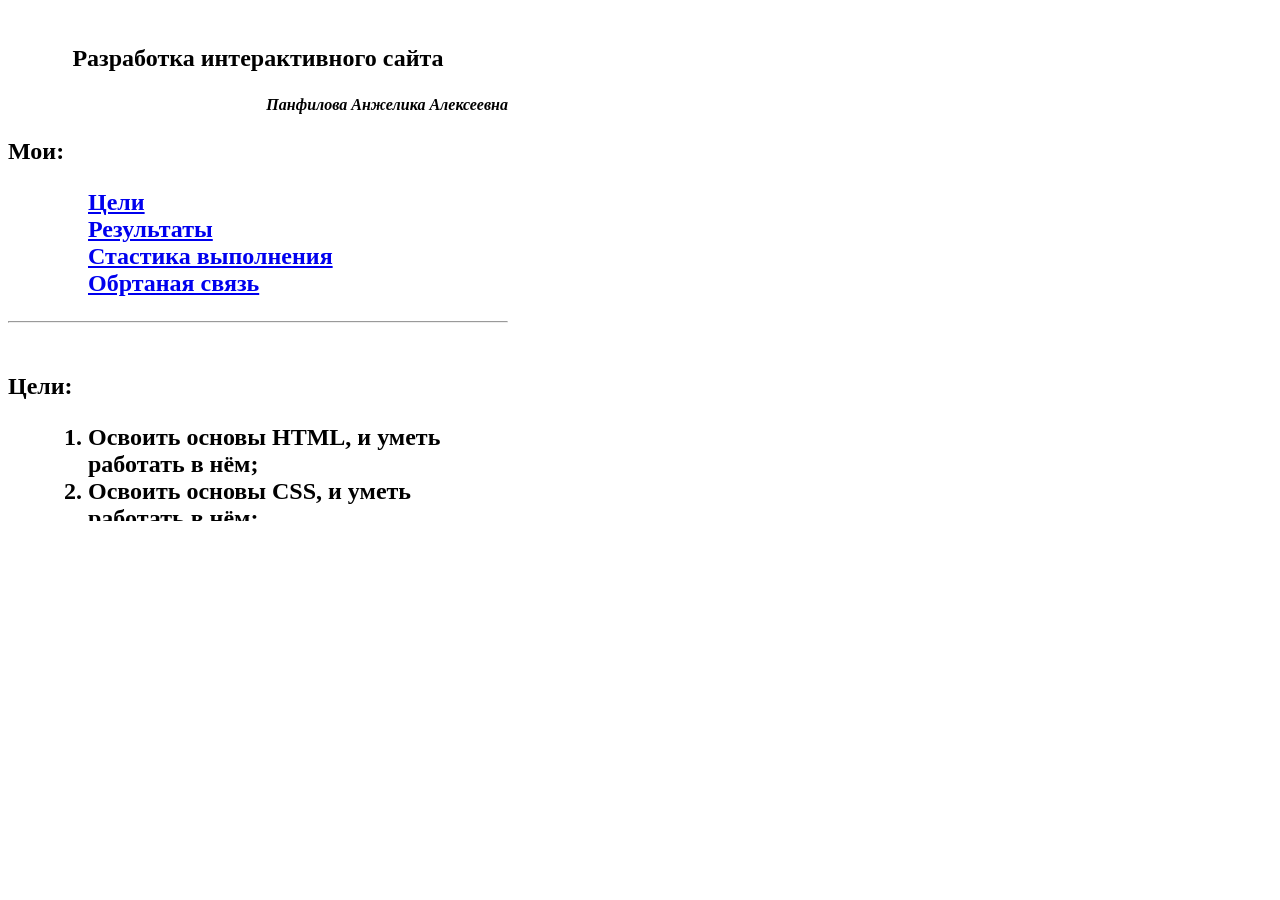
==== index.html @ a22d3576 "my homework" ====
<!DOCTYPE html>
<html>
<head>
    <link rel="stylesheet" href="./My_work.css">
    <meta charset="UTF-8">
    <h1>
    <title>Мой проект</title>
    </h1>
</head>
<body>
    <div class="pup">
     <h2><p align="center">Разработка интерактивного сайта</p></h1>
     <h4><p align="right"><em>Панфилова Анжелика Алексеевна</em></p></h4>
     <h2><p align="left">Мои:</p></h2>
     <h2>
        <ul type=square>
     <ol>
        <il>
        <form>
            <a href ="#Цели">Цели</a>
        </form>
        </il>
     </ol>
     <ol>
        <il>
            <a href ="#Результаты">Результаты</a>
        </il> 
     </ol>
     <ol>
        <il>
            <a href ="#Статистика">Стастика выполнения</a>
        </il>
     </ol>
     <ol>
        <il>
            <a href ="#Обратная">Обртаная связь</a>
        </il>
     </ol>
     </ul>
     </h2>
     <hr>
     <br>
     <h2><p align="center">
         <article id="Цели">Цели:</article></p>
    </h2>
     <h2>
     <p align="center">
     <ul type=square>
     <ol>
        <li>Освоить основы HTML, и уметь работать в нём;</li>
        <li>Освоить основы CSS, и уметь работать в нём;</li>
        <li>Успешное написние контрольной работы;</li>
        <li>Научиться работать в Angular;</li>
        <li>Выбрать тему для проекта;</li>
        <li>Защита идеи проекта;</li>
        <li>Успешное написание контрольной работы;</li>
        <li>Защита эскизного проекта</li>
     </ol>
     </ul>
     </p>
     </h2>
     <br>
     <h2><p align="center">
         <article id="Результаты">Результаты:</article>
     <ul type=square>
     <ol>
         <li>Освоила основы HTML;</li>
         <li>Освоила основы CSS</li>
     </ol>
     </ul>
     </p>
     </h2>
     <br>
     <h2><p align="center">
         <article id="Статистика">Статистика выполнения:</article></p></h2>
     <h2>
     <p align="center">
     <table border="8" class="pip">
     </thead>
         <tr class="lol">
            <td>Неделя</td>
            <td>Теория урока</td>
            <td>HTML</td>
            <td>CSS</td>
            <td>Тест</td>
         </tr>
     </thead>
     <tbody>
        <tr class="duck">
            <td>1 неделя</td>
            <td>Изучила</td>
            <td>Не изучила</td>
            <td>Не изучила</td>
            <td>Выполнила</td>
         </tr>
         <tr class="adidas">
            <td>2 неделя</td>
            <td>Изучила</td>
            <td>Изучила</td>
            <td>Не изучила</td>
            <td>Выполнила</td>
         </tr>
         <tr class="morgen">
            <td>3 неделя</td>
            <td>Изучила</td>
            <td>Изучила</td>
            <td>Изучила</td>
            <td>Выполнила</td>
         </tr>
     <tbody>
     </table>
     </p>
     </h2>
     <br>
     <h2>
         <article id="Обратная">Обртаная связь</article>
     <form>
        <label for="name">Имя</label>
        <input type="text" id="name" placeholder="Ваше имя...">
        <br>
        <label for="email">Email</label>
        <input type="email" id="email" placeholder="Ваш e-mail">
     </form>
        <br>
     <form action="textarea1.php" method="post">
            <p><b>Введите ваш отзыв:</b></p>
            <p><textarea rows="10" cols="45" name="text">...</textarea></p>
            <p>
                <input  class="knopka" type="submit" value="Отправить"></p>
     </form>
     </h2>
     <h2>Оцените меня:)</h2>
     <h2>
     <form>
        <ol>
         <label for="like">like</label>
         <input type="checkbox" id="like">
         <label for="dislike">dislike</label>
         <input type="checkbox" id="dislike">
     </form>
     <form>
         <label for="1-5stars">1-5 звёзд</label>
         <input type="number" id="1-5stars" placeholder="сколько звёзд я заслужила">
     </form>
        <br>
     </h2>
    </div>
</body>
</html>
---- My_work.css ----
.pup{
    background-image:url( https://images.wallpaperscraft.ru/image/single/nebo_oblaka_rozovyy_92617_1920x1080.jpg);
    height: 500px;
    width: 500px;
    overflow: auto;
}
.pip{
    background-color: black;
}
.lol{
    background-color: rgb(221, 179, 117);
}
.duck{
    background-color: khaki;
}
.adidas{
    background-color: rgb(221, 179, 117);
}
.morgen{
    background-color: khaki;
}
.knopka{
    width: 195px;
    border-radius: 5px;
    background-color: #ef0ddc;
    background-image: #1000f4;
    background-image: -moz-linear-gradient(top, #f3eded 0%, #F4F200 100%);
    background-image: -webkit-linear-gradient(top, #f3eded 0%,#e6e409 100%);
    background-image: linear-gradient(to bottom, #f3eded 0%,#fbf926 100%);
    background-size: 300px;
    background-repeat: no-repeat;
    background-position: 0%;
    -webkit-transition: background 300ms ease-in-out;
    transition: background 300ms ease-in-out;
}
.knopka{
    background-position: -200%;
  transition: background 300ms ease-in-out;
}
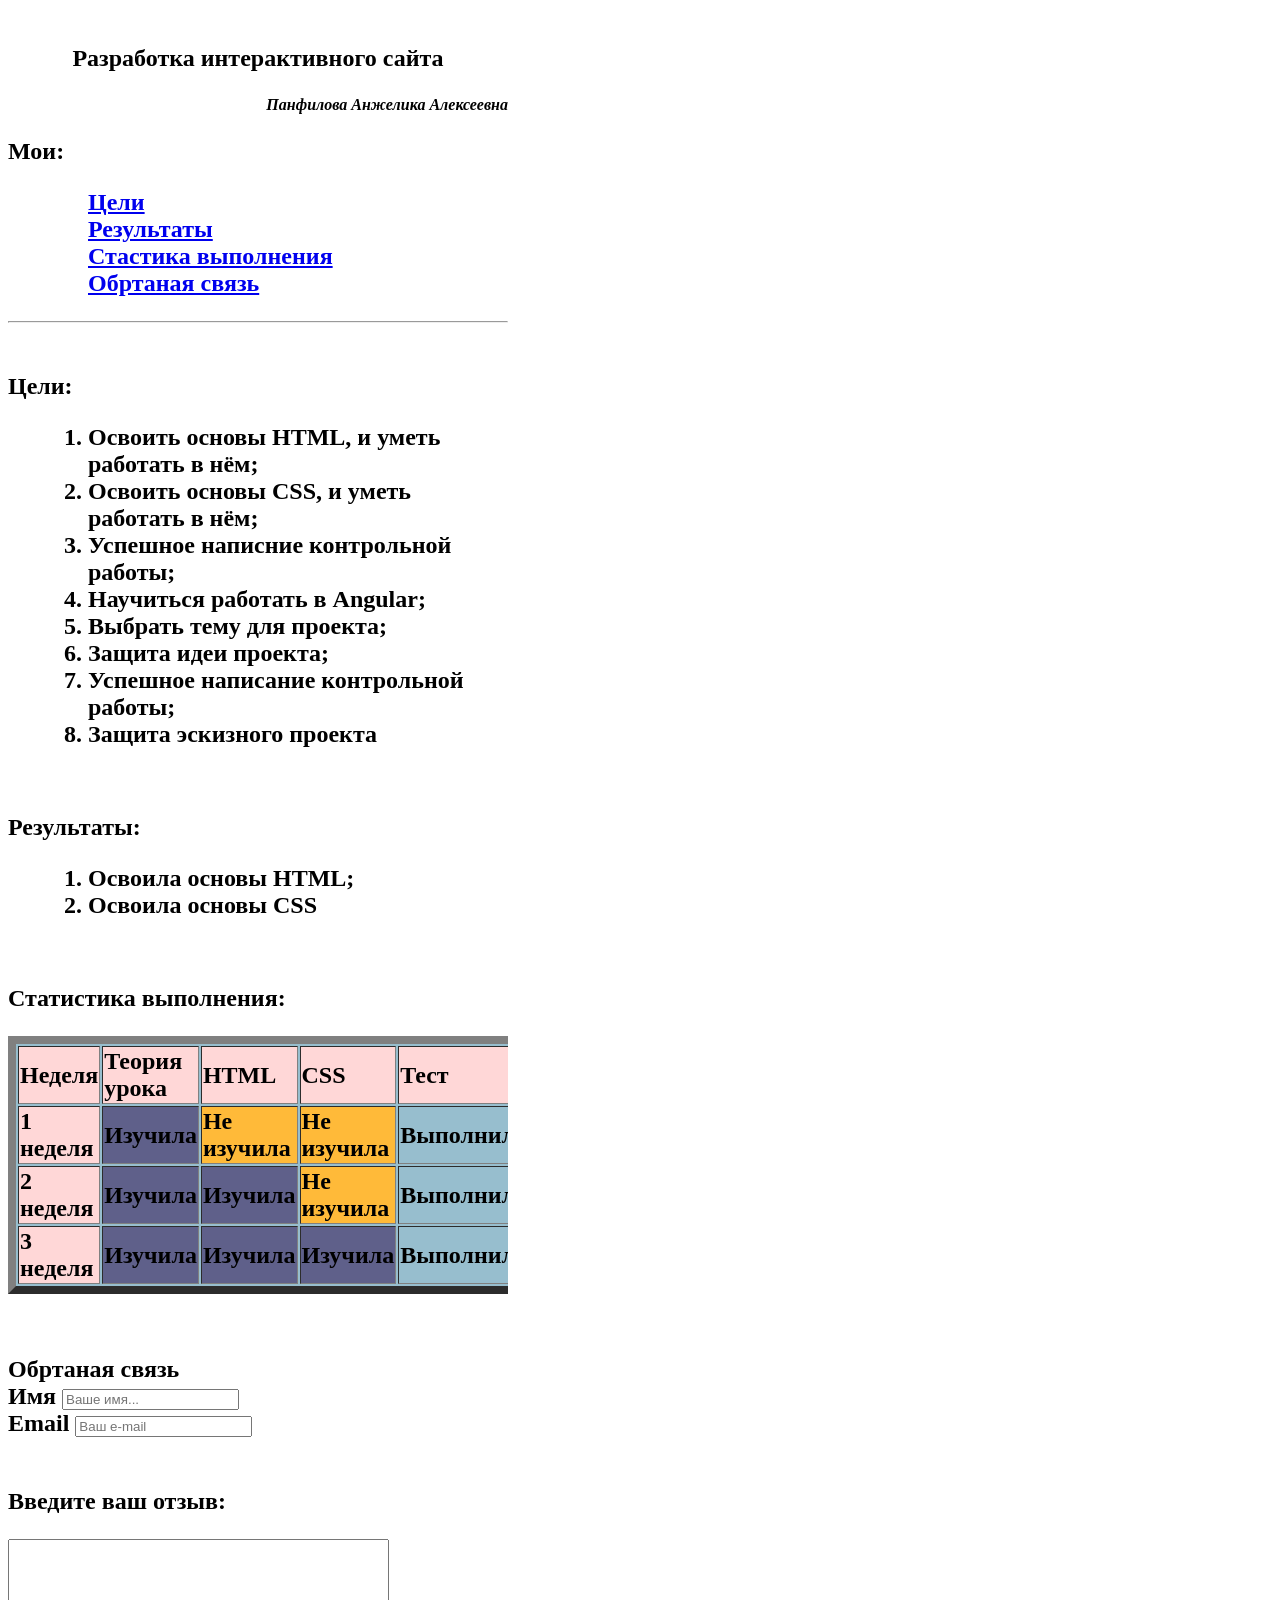
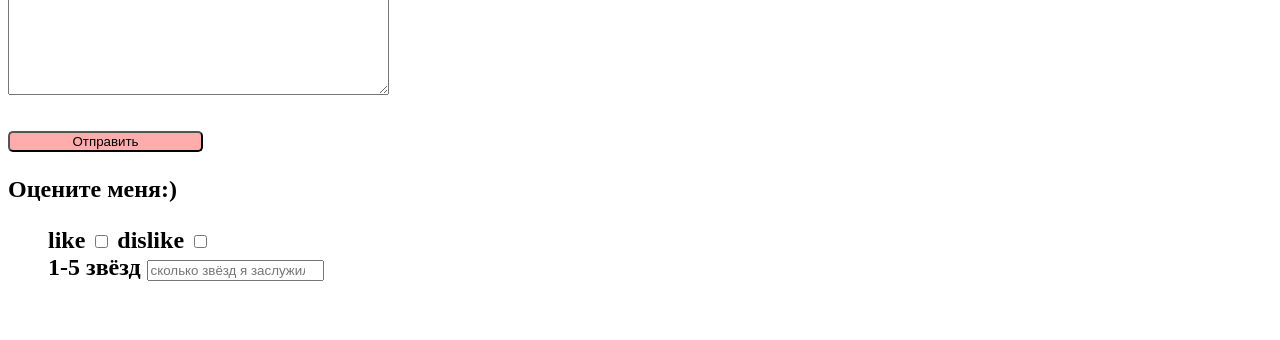
==== commit 3992deaa: "my homework" ====
--- a/index.html
+++ b/index.html
@@ -60,7 +60,7 @@
      </p>
      </h2>
      <br>
-     <h2><p align="center">
+     <h2><p align="right">
          <article id="Результаты">Результаты:</article>
      <ul type=square>
      <ol>
@@ -71,41 +71,41 @@
      </p>
      </h2>
      <br>
-     <h2><p align="center">
+     <h2><p align="right">
          <article id="Статистика">Статистика выполнения:</article></p></h2>
      <h2>
      <p align="center">
      <table border="8" class="pip">
      </thead>
-         <tr class="lol">
-            <td>Неделя</td>
-            <td>Теория урока</td>
-            <td>HTML</td>
-            <td>CSS</td>
-            <td>Тест</td>
-         </tr>
-     </thead>
-     <tbody>
-        <tr class="duck">
-            <td>1 неделя</td>
-            <td>Изучила</td>
-            <td>Не изучила</td>
-            <td>Не изучила</td>
-            <td>Выполнила</td>
-         </tr>
-         <tr class="adidas">
-            <td>2 неделя</td>
-            <td>Изучила</td>
-            <td>Изучила</td>
-            <td>Не изучила</td>
-            <td>Выполнила</td>
-         </tr>
-         <tr class="morgen">
-            <td>3 неделя</td>
-            <td>Изучила</td>
-            <td>Изучила</td>
-            <td>Изучила</td>
-            <td>Выполнила</td>
+     <tr class="lol">
+        <td>Неделя</td>
+        <td>Теория урока</td>
+        <td>HTML</td>
+        <td>CSS</td>
+        <td>Тест</td>
+     </tr>
+ </thead>
+ <tbody>
+    <tr>
+        <td class="lol">1 неделя</td>
+        <td class="duck">Изучила</td>
+        <td class="piu">Не изучила</td>
+        <td class="piu">Не изучила</td>
+        <td class="pip">Выполнила</td>
+     </tr>
+     <tr>
+        <td class="lol">2 неделя</td>
+        <td class="duck">Изучила</td>
+        <td class="duck">Изучила</td>
+        <td class="piu">Не изучила</td>
+        <td class="pip">Выполнила</td>
+     </tr>
+     <tr>
+        <td class="lol">3 неделя</td>
+        <td class="duck">Изучила</td>
+        <td class="duck">Изучила</td>
+        <td class="duck">Изучила</td>
+        <td class="pip">Выполнила</td>
          </tr>
      <tbody>
      </table>
@@ -122,9 +122,9 @@
         <input type="email" id="email" placeholder="Ваш e-mail">
      </form>
         <br>
-     <form action="textarea1.php" method="post">
+     <form action="index.html" method="post">
             <p><b>Введите ваш отзыв:</b></p>
-            <p><textarea rows="10" cols="45" name="text">...</textarea></p>
+            <p><textarea rows="10" cols="45" name="text"></textarea></p>
             <p>
                 <input  class="knopka" type="submit" value="Отправить"></p>
      </form>
--- a/My_work.css
+++ b/My_work.css
@@ -1,32 +1,31 @@
 .pup{
     background-image:url( https://images.wallpaperscraft.ru/image/single/nebo_oblaka_rozovyy_92617_1920x1080.jpg);
-    height: 500px;
     width: 500px;
     overflow: auto;
 }
 .pip{
-    background-color: black;
+    background-color: rgb(151, 190, 206);
 }
 .lol{
-    background-color: rgb(221, 179, 117);
+    background-color: rgb(255, 215, 215);
 }
 .duck{
-    background-color: khaki;
+    background-color: rgb(95, 96, 138);
 }
-.adidas{
-    background-color: rgb(221, 179, 117);
+.piu{
+    background-color: rgb(255, 186, 57);
 }
 .morgen{
-    background-color: khaki;
+    background-color: rgb(199, 150, 245);
 }
 .knopka{
     width: 195px;
     border-radius: 5px;
-    background-color: #ef0ddc;
+    background-color: #ffacac;
     background-image: #1000f4;
-    background-image: -moz-linear-gradient(top, #f3eded 0%, #F4F200 100%);
-    background-image: -webkit-linear-gradient(top, #f3eded 0%,#e6e409 100%);
-    background-image: linear-gradient(to bottom, #f3eded 0%,#fbf926 100%);
+    background-image: -moz-linear-gradient(top, #f3eded 0%, #29022e 100%);
+    background-image: -webkit-linear-gradient(top, #f3eded 0%,#491645 100%);
+    background-image: linear-gradient(to bottom, #f3eded 0%,#131f5f 100%);
     background-size: 300px;
     background-repeat: no-repeat;
     background-position: 0%;
@@ -36,4 +35,9 @@
 .knopka{
     background-position: -200%;
   transition: background 300ms ease-in-out;
+}.knopka:hover{
+    background-color: brown;
+}
+.knopka:active{
+    background-color: cornsilk;
 }
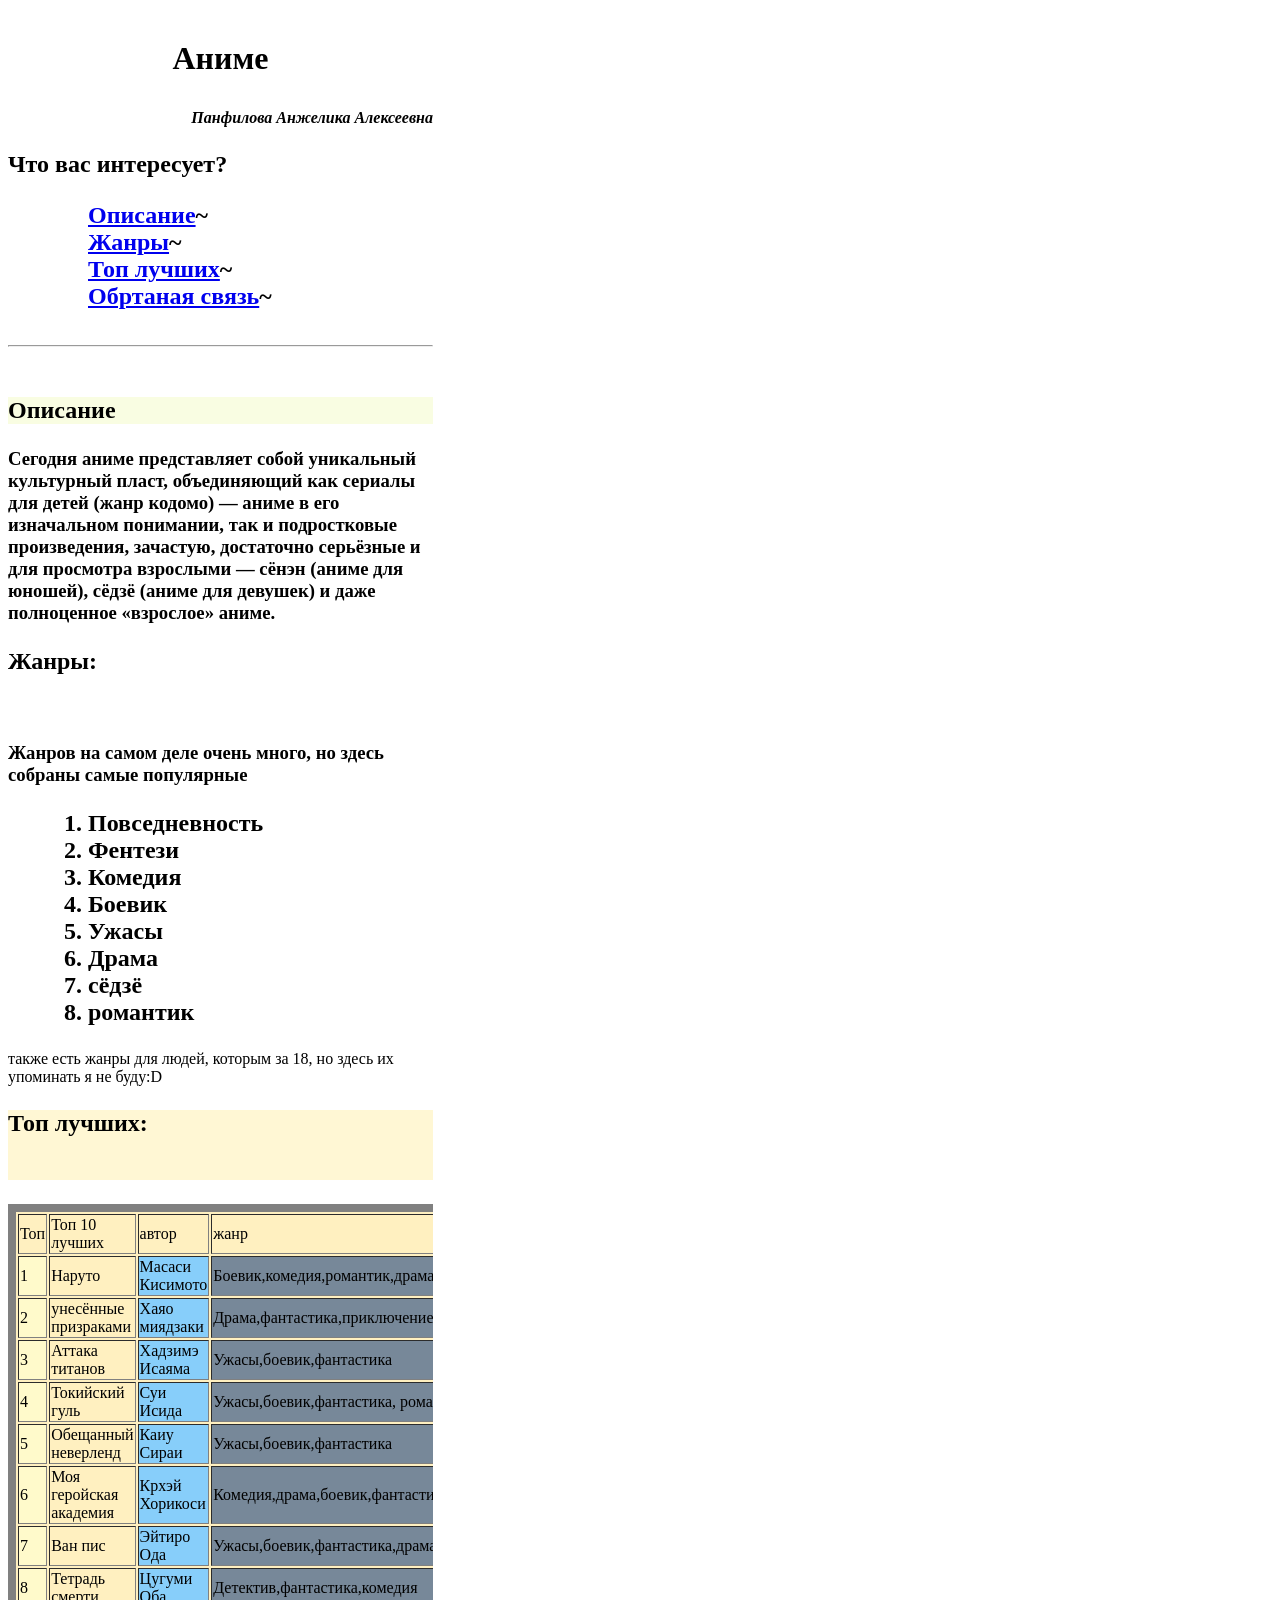
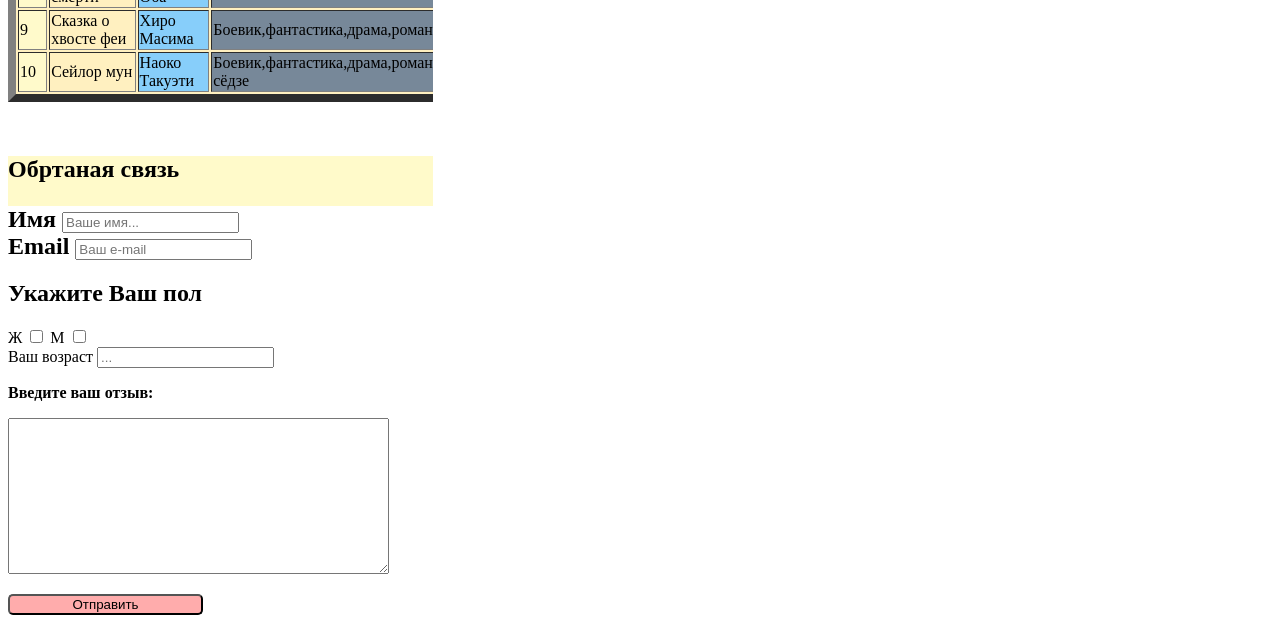
==== commit c7c55ec2: "remove homework from directory" ====
--- a/index.html
+++ b/index.html
@@ -1,117 +1,153 @@
 <!DOCTYPE html>
-<html>
+<html lang="en">
 <head>
-    <link rel="stylesheet" href="./My_work.css">
+    <link rel="stylesheet" href="./work.css">
     <meta charset="UTF-8">
-    <h1>
-    <title>Мой проект</title>
-    </h1>
-</head>
+    <title>My work</title>
+</head >
 <body>
-    <div class="pup">
-     <h2><p align="center">Разработка интерактивного сайта</p></h1>
-     <h4><p align="right"><em>Панфилова Анжелика Алексеевна</em></p></h4>
-     <h2><p align="left">Мои:</p></h2>
+    <div class="kok abs">
+    <h1><p align="center">Аниме</p></h1>
+    <h4><p align="right"><em>Панфилова Анжелика Алексеевна</em></p></h4>
+     <h2><p align="left">Что вас интересует?</p></h2>
      <h2>
-        <ul type=square>
-     <ol>
-        <il>
-        <form>
-            <a href ="#Цели">Цели</a>
-        </form>
-        </il>
-     </ol>
-     <ol>
-        <il>
-            <a href ="#Результаты">Результаты</a>
-        </il> 
-     </ol>
-     <ol>
-        <il>
-            <a href ="#Статистика">Стастика выполнения</a>
-        </il>
-     </ol>
-     <ol>
-        <il>
-            <a href ="#Обратная">Обртаная связь</a>
-        </il>
-     </ol>
-     </ul>
-     </h2>
-     <hr>
-     <br>
-     <h2><p align="center">
-         <article id="Цели">Цели:</article></p>
+     
+     <ul type=square>
+        <ol>
+           <il>
+    
+           <form>
+               <a href ="#Описание">Описание</a>~
+           </form>
+           </il>
+        </ol>
+        <ol>
+           <il>
+               <a href ="жанры">Жанры</a>~
+           </il> 
+        </ol>
+        <ol>
+           <il>
+               <a href ="#топ">Топ лучших</a>~
+           </il>
+        </ol>
+        <ol>
+           <il>
+               <a href ="#Обратная">Обртаная связь</a>~
+           </il>
+        </ol>
+        </ul>
+        </h2>   
+        </div>
+        <div class="kok offset">
+        <hr>
+        <br>
+        <h2><p align="center">
+            <article id="Описание">Описание</article></p> </h2>
+            <main>
+            <h3>Сегодня аниме представляет собой уникальный культурный пласт, объединяющий как сериалы для детей (жанр кодомо) — аниме в его изначальном понимании, так и подростковые произведения, зачастую, достаточно серьёзные и для просмотра взрослыми — сёнэн (аниме для юношей), сёдзё (аниме для девушек) и даже полноценное «взрослое» аниме.</h3>
+            </main>
+            <h2><p align="center">
+                <article id="жанры">Жанры:</article></p></h2>
+               <h3> Жанров на самом деле очень много, но здесь собраны самые популярные
+           </h3>
+           <h2>
+            <ul>
+                <ol>
+                    <li>Повседневность</li>
+                    <li>Фентези</li>
+                    <li>Комедия</li>
+                    <li>Боевик</li>
+                    <li>Ужасы</li>
+                    <li>Драма</li>
+                    <li>сёдзё</li>
+                    <li>романтик</li>
+                </ol>
+            </ul>
+        </h2>
+            также есть жанры для людей, которым за 18, но здесь их упоминать я не буду:D
+        <br>
+        <h2><p align="center">
+            <article id="топ">Топ лучших:</article></p>
+       </h2>
+       <table border="8" class="pip">
+    </thead>
+    <tr class="lol">
+        <td>Топ</td>
+       <td>Топ 10 лучших</td>
+       <td>автор</td>
+       <td>жанр</td>
+    </tr>
+</thead>
+<tbody>
+   <tr>
+    <td class="duck">1</td>
+       <td class="pip">Наруто</td>
+       <td class="piu">Масаси Кисимото</td>
+       <td class="sos">Боевик,комедия,романтик,драма</td>
+    </tr>
+    <tr>
+        <td class="duck">2</td>
+       <td class="pip">унесённые призраками</td>
+       <td class="piu">Хаяо миядзаки</td>
+       <td class="sos">Драма,фантастика,приключение</td>
+    </tr>
+    <tr>
+        <td class="duck">3</td>
+       <td class="pip">Аттака титанов</td>
+       <td class="piu">Хадзимэ Исаяма</td>
+       <td class="sos">Ужасы,боевик,фантастика</td>
+        </tr>
+        <tr>
+            <td class="duck">4</td>
+            <td class="pip">Токийский гуль</td>
+            <td class="piu">Суи Исида</td>
+            <td class="sos">Ужасы,боевик,фантастика, романтик</td>
+        </tr>
+        <tr>
+            <td class="duck">5</td>
+            <td class="pip">Обещанный неверленд</td>
+            <td class="piu">Каиу Сираи</td>
+            <td class="sos">Ужасы,боевик,фантастика</td>
+        </tr>
+        <tr>
+            <td class="duck">6</td>
+            <td class="pip">Моя геройская академия</td>
+            <td class="piu">Крхэй Хорикоси</td>
+            <td class="sos">Комедия,драма,боевик,фантастика</td>
+        </tr>
+        <tr>
+            <td class="duck">7</td>
+            <td class="pip">Ван пис</td>
+            <td class="piu">Эйтиро Ода</td>
+            <td class="sos">Ужасы,боевик,фантастика,драма,романтик,комедия</td>   
+        </tr>
+        <tr>
+            <td class="duck">8</td>
+            <td class="pip">Тетрадь смерти</td>
+            <td class="piu">Цугуми Оба</td>
+            <td class="sos">Детектив,фантастика,комедия</td>
+            
+        </tr>
+        <tr>
+            <td class="duck">9</td>
+            <td class="pip">Сказка о хвосте феи</td>
+            <td class="piu">Хиро Масима</td>
+            <td class="sos">Боевик,фантастика,драма,романтик,комедия</td>
+            
+        </tr>
+        <tr>
+            <td class="duck">10</td>
+            <td class="pip">Сейлор мун</td>
+            <td class="piu">Наоко Такуэти</td>
+            <td class="sos">Боевик,фантастика,драма,романтик,комедия,махо-сёдзе</td>
+            
+        </tr>
+    <tbody>
+    </table>
+    </p>
     </h2>
-     <h2>
-     <p align="center">
-     <ul type=square>
-     <ol>
-        <li>Освоить основы HTML, и уметь работать в нём;</li>
-        <li>Освоить основы CSS, и уметь работать в нём;</li>
-        <li>Успешное написние контрольной работы;</li>
-        <li>Научиться работать в Angular;</li>
-        <li>Выбрать тему для проекта;</li>
-        <li>Защита идеи проекта;</li>
-        <li>Успешное написание контрольной работы;</li>
-        <li>Защита эскизного проекта</li>
-     </ol>
-     </ul>
-     </p>
-     </h2>
-     <br>
-     <h2><p align="right">
-         <article id="Результаты">Результаты:</article>
-     <ul type=square>
-     <ol>
-         <li>Освоила основы HTML;</li>
-         <li>Освоила основы CSS</li>
-     </ol>
-     </ul>
-     </p>
-     </h2>
-     <br>
-     <h2><p align="right">
-         <article id="Статистика">Статистика выполнения:</article></p></h2>
-     <h2>
-     <p align="center">
-     <table border="8" class="pip">
-     </thead>
-     <tr class="lol">
-        <td>Неделя</td>
-        <td>Теория урока</td>
-        <td>HTML</td>
-        <td>CSS</td>
-        <td>Тест</td>
-     </tr>
- </thead>
- <tbody>
-    <tr>
-        <td class="lol">1 неделя</td>
-        <td class="duck">Изучила</td>
-        <td class="piu">Не изучила</td>
-        <td class="piu">Не изучила</td>
-        <td class="pip">Выполнила</td>
-     </tr>
-     <tr>
-        <td class="lol">2 неделя</td>
-        <td class="duck">Изучила</td>
-        <td class="duck">Изучила</td>
-        <td class="piu">Не изучила</td>
-        <td class="pip">Выполнила</td>
-     </tr>
-     <tr>
-        <td class="lol">3 неделя</td>
-        <td class="duck">Изучила</td>
-        <td class="duck">Изучила</td>
-        <td class="duck">Изучила</td>
-        <td class="pip">Выполнила</td>
-         </tr>
-     <tbody>
-     </table>
-     </p>
-     </h2>
-     <br>
+    <br>
      <h2>
          <article id="Обратная">Обртаная связь</article>
      <form>
@@ -121,29 +157,23 @@
         <label for="email">Email</label>
         <input type="email" id="email" placeholder="Ваш e-mail">
      </form>
+     <h2>Укажите Ваш пол</h2>
+     <form>
+        <label for="ж">Ж</label>
+        <input type="checkbox" id="ж">
+        <label for="м">М</label>
+        <input type="checkbox" id="м">
+     </form>
+     <label for="1-5stars">Ваш возраст</label>
+     <input type="number" id="1-5stars" placeholder="...">
         <br>
-     <form action="index.html" method="post">
+     <form action="Index_1.html" method="post">
             <p><b>Введите ваш отзыв:</b></p>
             <p><textarea rows="10" cols="45" name="text"></textarea></p>
             <p>
                 <input  class="knopka" type="submit" value="Отправить"></p>
      </form>
      </h2>
-     <h2>Оцените меня:)</h2>
-     <h2>
-     <form>
-        <ol>
-         <label for="like">like</label>
-         <input type="checkbox" id="like">
-         <label for="dislike">dislike</label>
-         <input type="checkbox" id="dislike">
-     </form>
-     <form>
-         <label for="1-5stars">1-5 звёзд</label>
-         <input type="number" id="1-5stars" placeholder="сколько звёзд я заслужила">
-     </form>
-        <br>
-     </h2>
     </div>
 </body>
 </html>
--- a/work.css
+++ b/work.css
@@ -0,0 +1,90 @@
+.kok{
+    background-image: url( https://images.wallpaperscraft.ru/image/single/nebo_oblaka_rozovyy_92617_1920x1080.jpg);
+    width: 425px;
+    overflow: auto;
+
+}
+.abs{
+    position: fixed;
+}
+.offset{
+    padding-top: 329px;
+}
+#Описание{
+    width: 800px;
+    height: 100%;
+    margin: 0 auto;
+    background: #f9fde2;
+}
+#жанры{
+    width: 100%;
+    height: 70px;
+}
+#топ{
+    background: url(i/bg-nav.gif) #fff7d4 100% 0 no-repeat;
+    height: 70px;
+}
+#топ ul{
+    list-style-type: none;
+    float: right;
+}
+#топ li{
+    display: inline-block;
+}
+#топ a{
+    text-decoration: none;
+    color: #fff;
+    font-weight: bold;
+    margin-right: 15px;
+    line-height: 20px;
+    display: inline-block;
+}
+#Обратная{
+    background: url(i/bg-header.gif) #fffaca 0 0 no-repeat;
+    height: 50px;
+}
+#logo{
+    background: url(i/logo.gif) #fffecf 0 0 no-repeat;
+    width: 30px;
+    height: 30px;
+}
+#logo{
+    display: block;
+    width: 100%;
+    height: 100%; 
+}
+.duck{
+    background-color: rgb(255, 250, 203);
+}
+.pip{
+    background-color: rgb(255, 240, 192);
+}
+.piu{
+    background-color: lightskyblue;
+}
+.sos{
+    background-color: lightslategray;
+}
+.knopka{
+    width: 195px;
+    border-radius: 5px;
+    background-color: #ffacac;
+    background-image: #1000f4;
+    background-image: -moz-linear-gradient(top, #f3eded 0%, #29022e 100%);
+    background-image: -webkit-linear-gradient(top, #f3eded 0%,#491645 100%);
+    background-image: linear-gradient(to bottom, #f3eded 0%,#131f5f 100%);
+    background-size: 300px;
+    background-repeat: no-repeat;
+    background-position: 0%;
+    -webkit-transition: background 300ms ease-in-out;
+    transition: background 300ms ease-in-out;
+}
+.knopka{
+    background-position: -200%;
+  transition: background 300ms ease-in-out;
+}.knopka:hover{
+    background-color: brown;
+}
+.knopka:active{
+    background-color: cornsilk;
+}
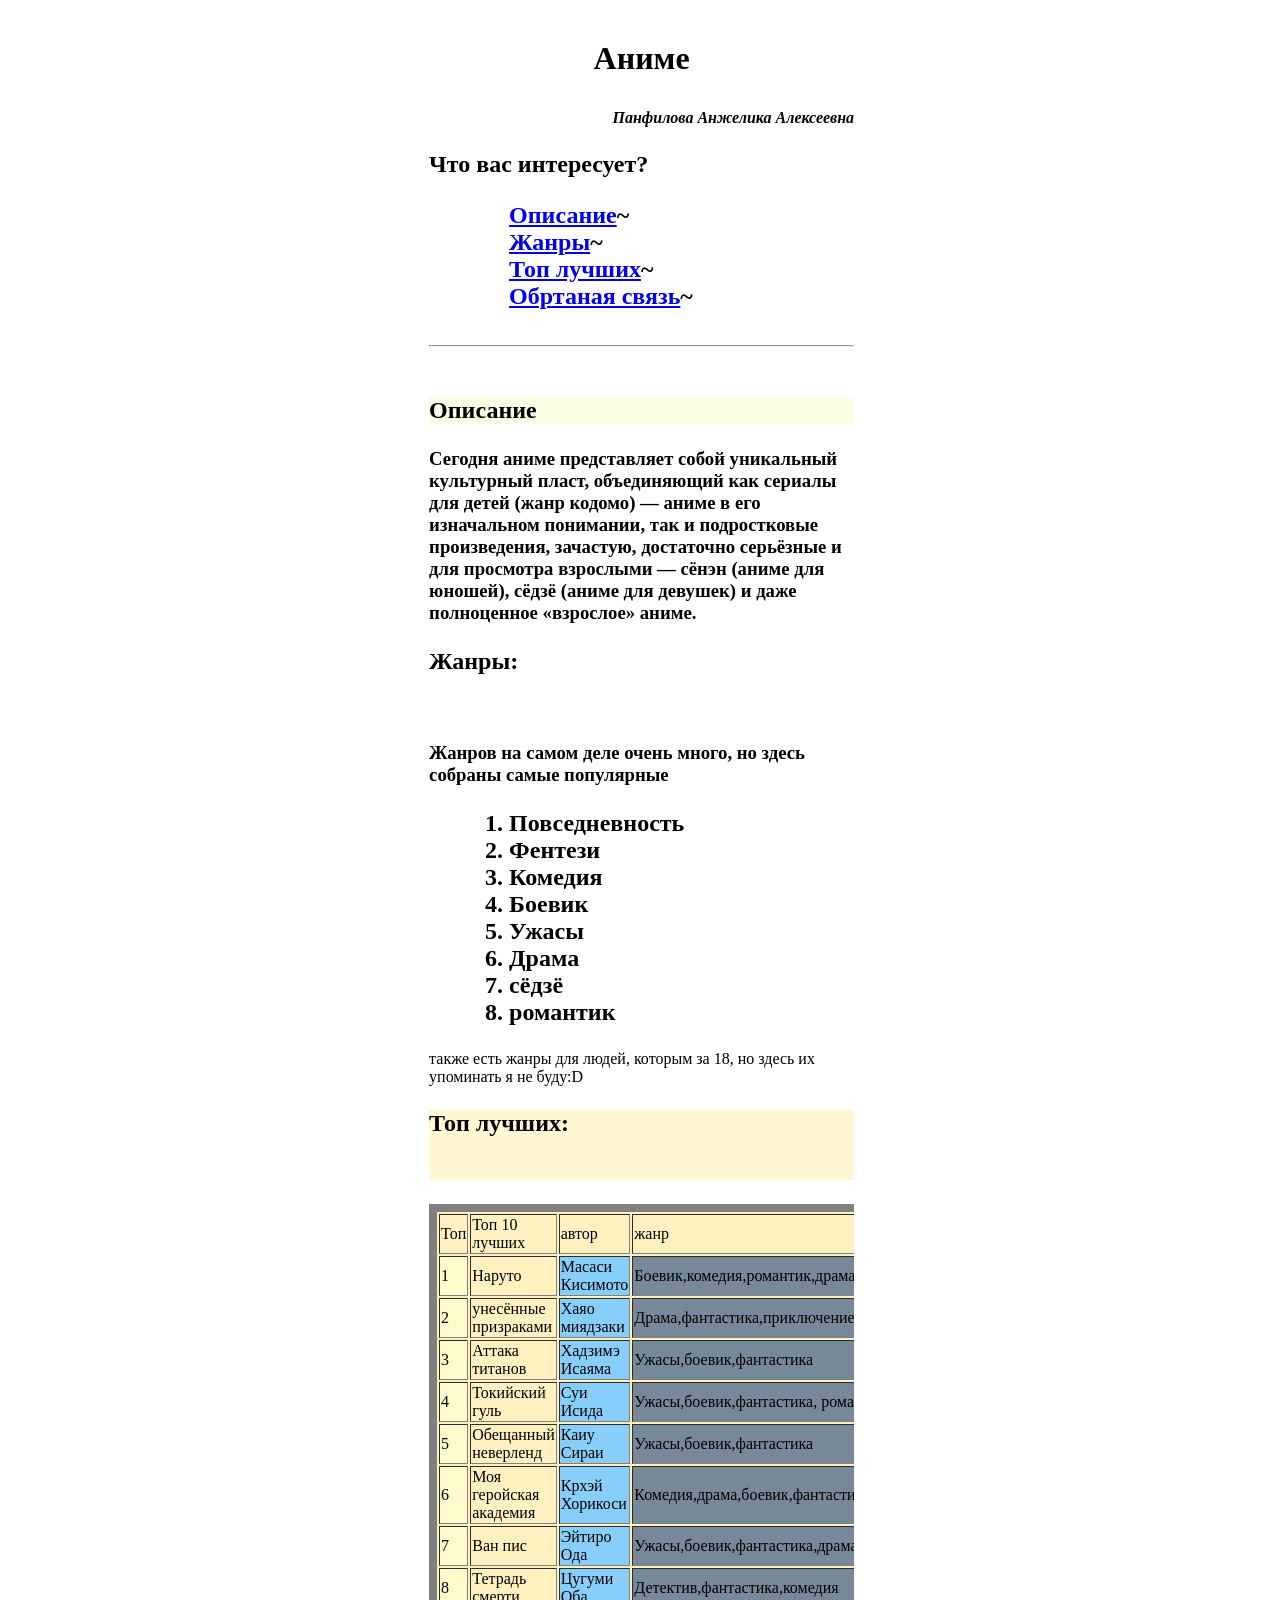
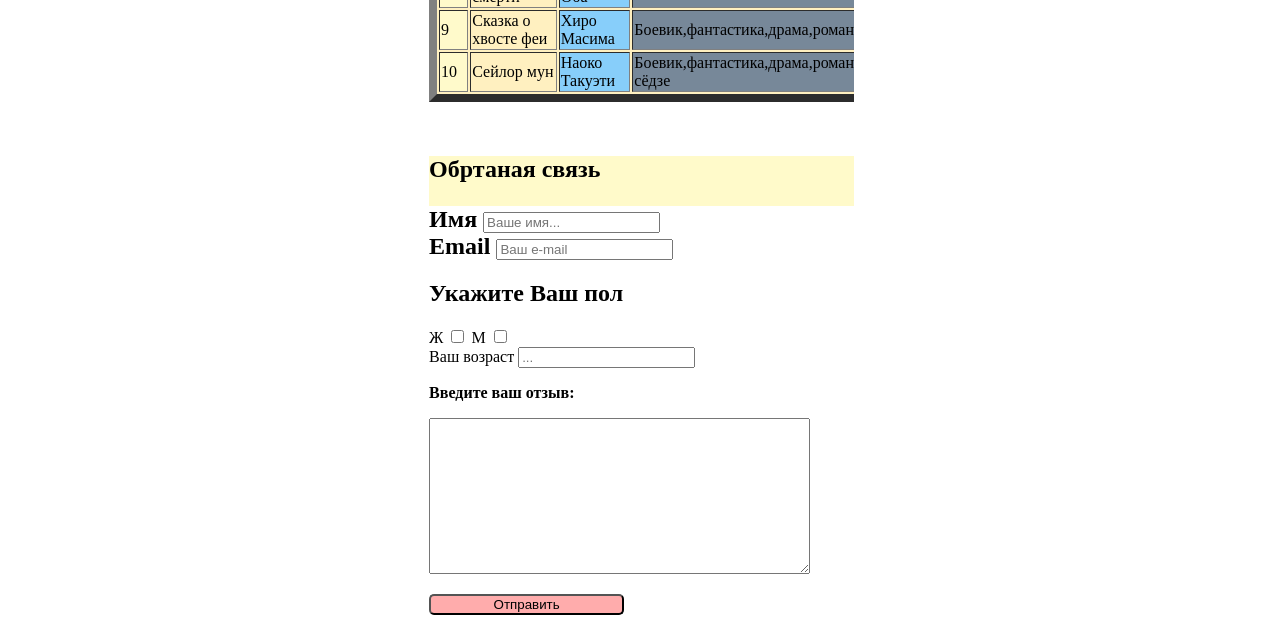
==== commit f371973e: "move div to the center" ====
--- a/index.html
+++ b/index.html
@@ -6,6 +6,8 @@
     <title>My work</title>
 </head >
 <body>
+<div class="xxx"></div>
+<div class="xxx">
     <div class="kok abs">
     <h1><p align="center">Аниме</p></h1>
     <h4><p align="right"><em>Панфилова Анжелика Алексеевна</em></p></h4>
@@ -175,5 +177,7 @@
      </form>
      </h2>
     </div>
+</div>
+<div class="xxx"></div>
 </body>
 </html>
--- a/work.css
+++ b/work.css
@@ -9,6 +9,10 @@
 }
 .offset{
     padding-top: 329px;
+}
+.xxx{
+    display: inline-block;
+    width: 33%;
 }
 #Описание{
     width: 800px;
